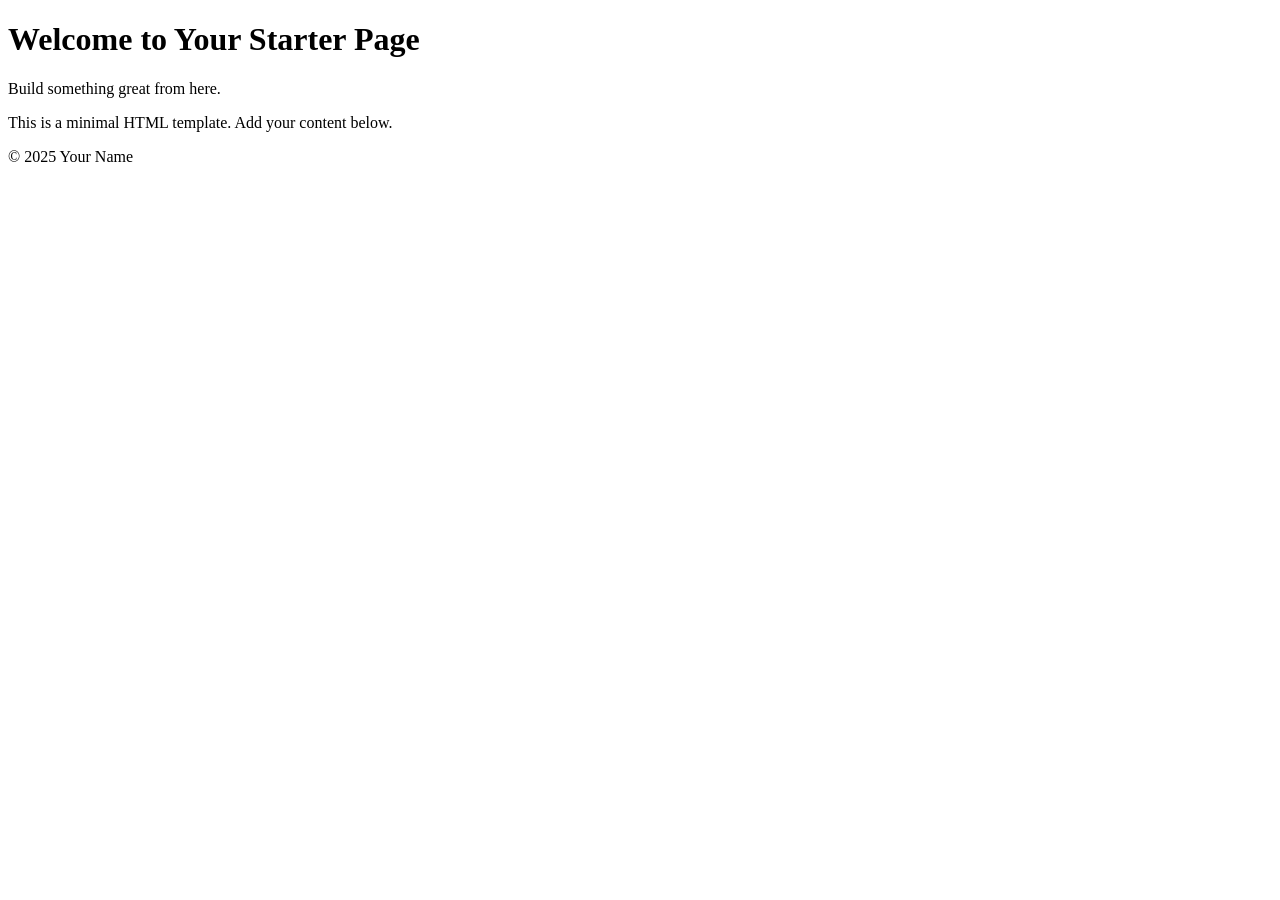
==== html/index.html @ 4eabf5cb "Added starting files" ====
<!DOCTYPE html>
<html lang="en">
<head>
  <meta charset="UTF-8" />
  <meta name="viewport" content="width=device-width, initial-scale=1.0" />
  <meta http-equiv="X-UA-Compatible" content="IE=edge" />
  <title>Starter Page</title>
</head>
<body>
  <header>
    <h1>Welcome to Your Starter Page</h1>
    <p>Build something great from here.</p>
  </header>

  <main>
    <p>This is a minimal HTML template. Add your content below.</p>
  </main>

  <footer>
    <p>&copy; 2025 Your Name</p>
  </footer>
</body>
</html>
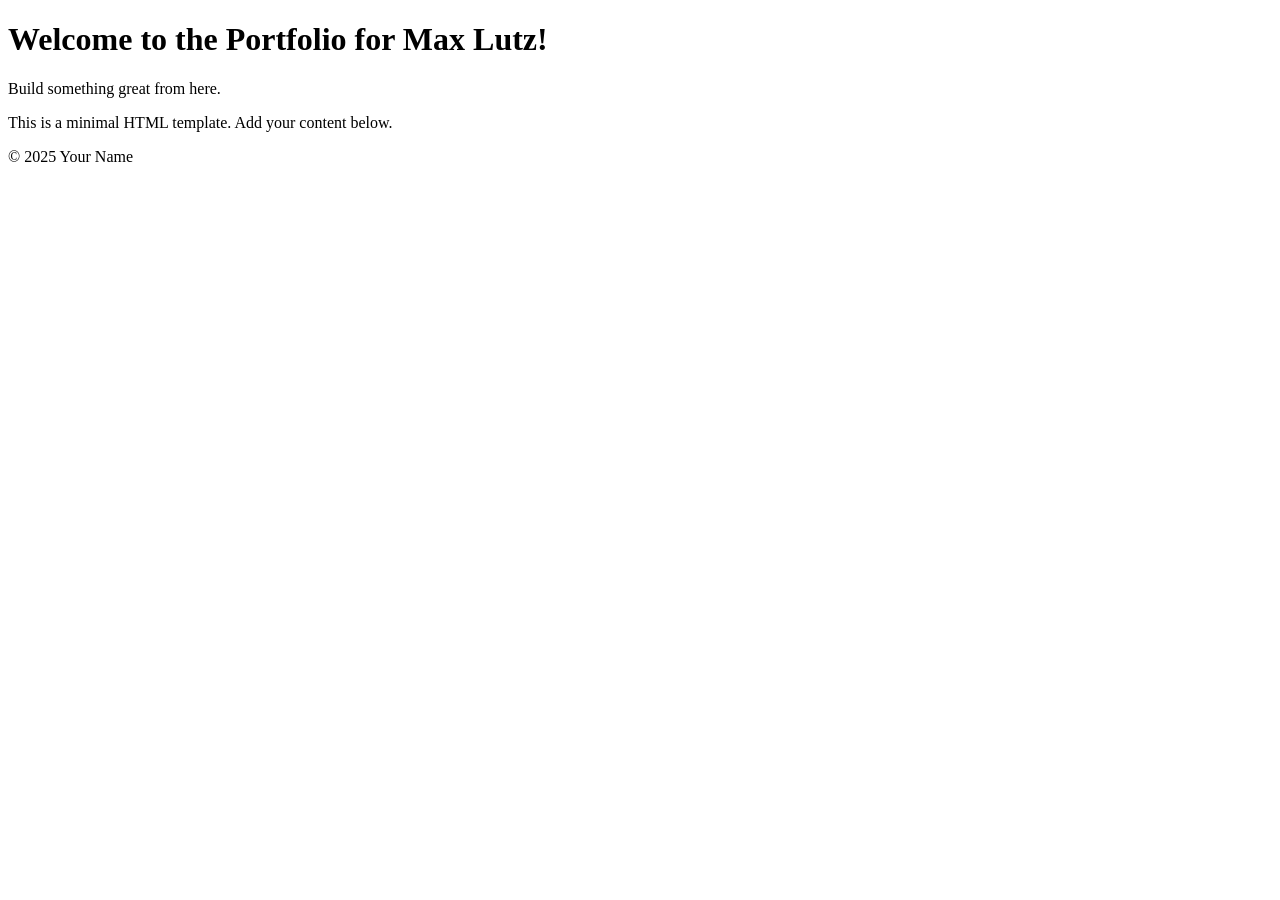
==== commit 6509cb22: "Updated index" ====
--- a/html/index.html
+++ b/html/index.html
@@ -8,7 +8,7 @@
 </head>
 <body>
   <header>
-    <h1>Welcome to Your Starter Page</h1>
+    <h1>Welcome to the Portfolio for Max Lutz!</h1>
     <p>Build something great from here.</p>
   </header>
 
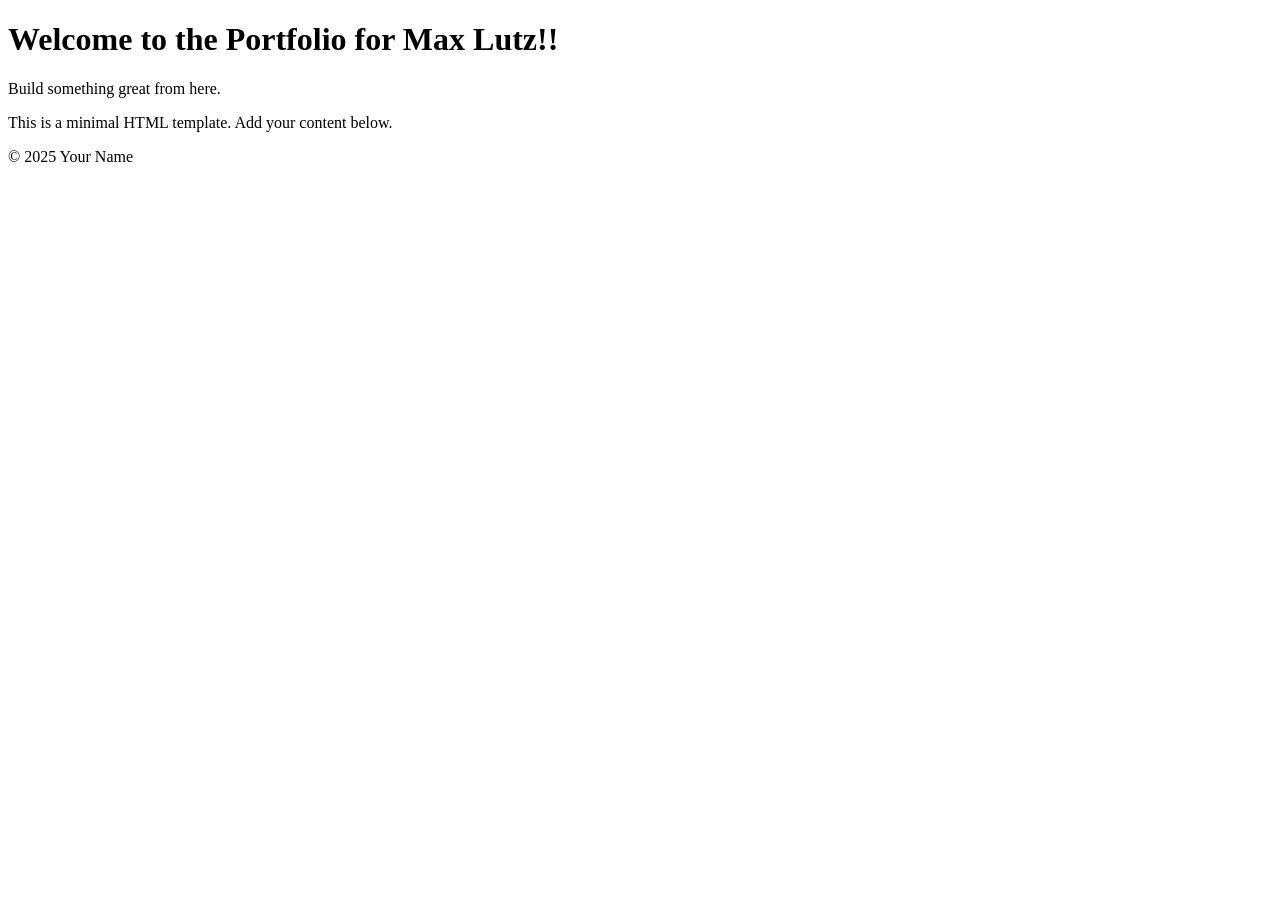
==== commit e41c3400: "update" ====
--- a/html/index.html
+++ b/html/index.html
@@ -8,7 +8,7 @@
 </head>
 <body>
   <header>
-    <h1>Welcome to the Portfolio for Max Lutz!</h1>
+    <h1>Welcome to the Portfolio for Max Lutz!!</h1>
     <p>Build something great from here.</p>
   </header>
 
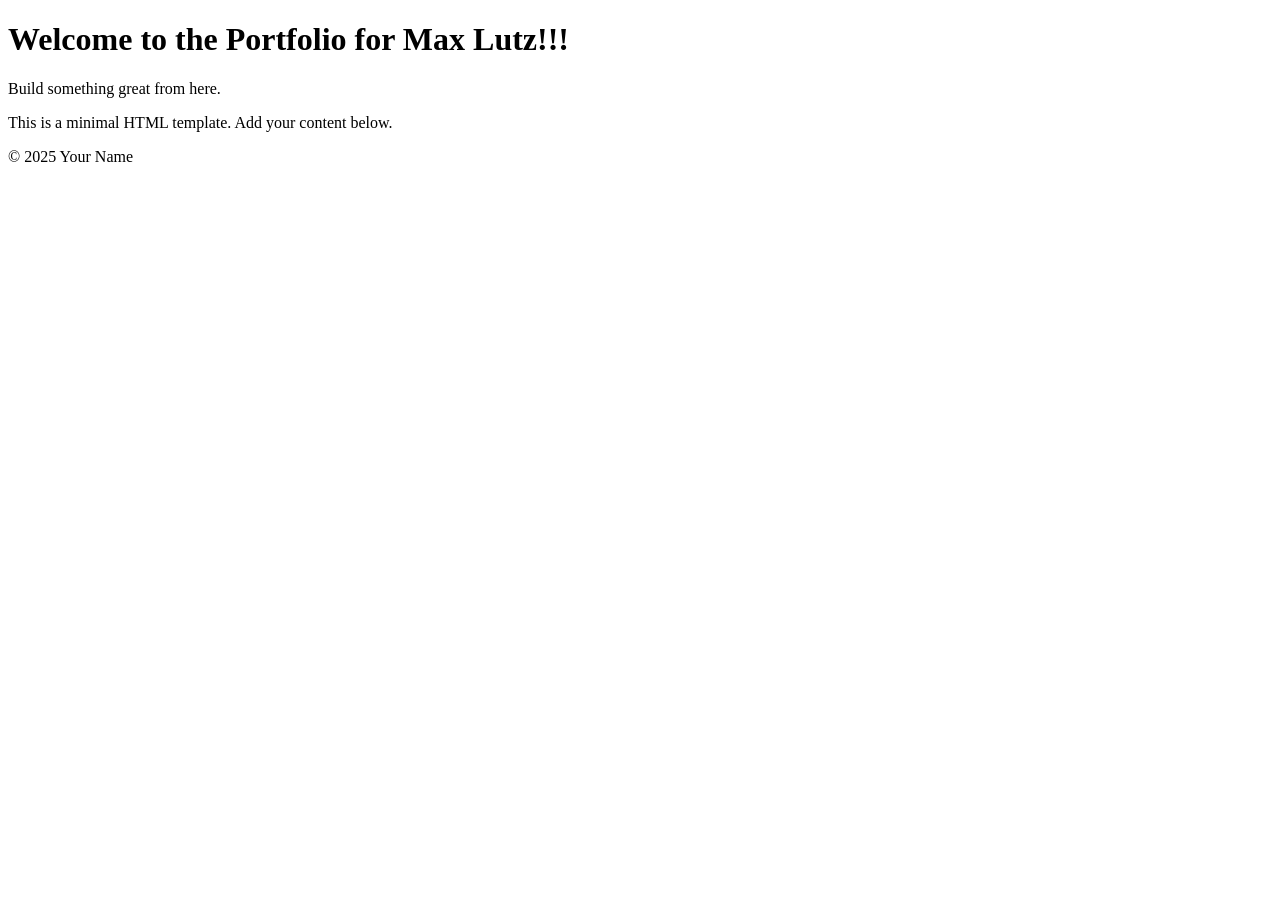
==== commit 053496b7: "update" ====
--- a/html/index.html
+++ b/html/index.html
@@ -8,7 +8,7 @@
 </head>
 <body>
   <header>
-    <h1>Welcome to the Portfolio for Max Lutz!!</h1>
+    <h1>Welcome to the Portfolio for Max Lutz!!!</h1>
     <p>Build something great from here.</p>
   </header>
 
